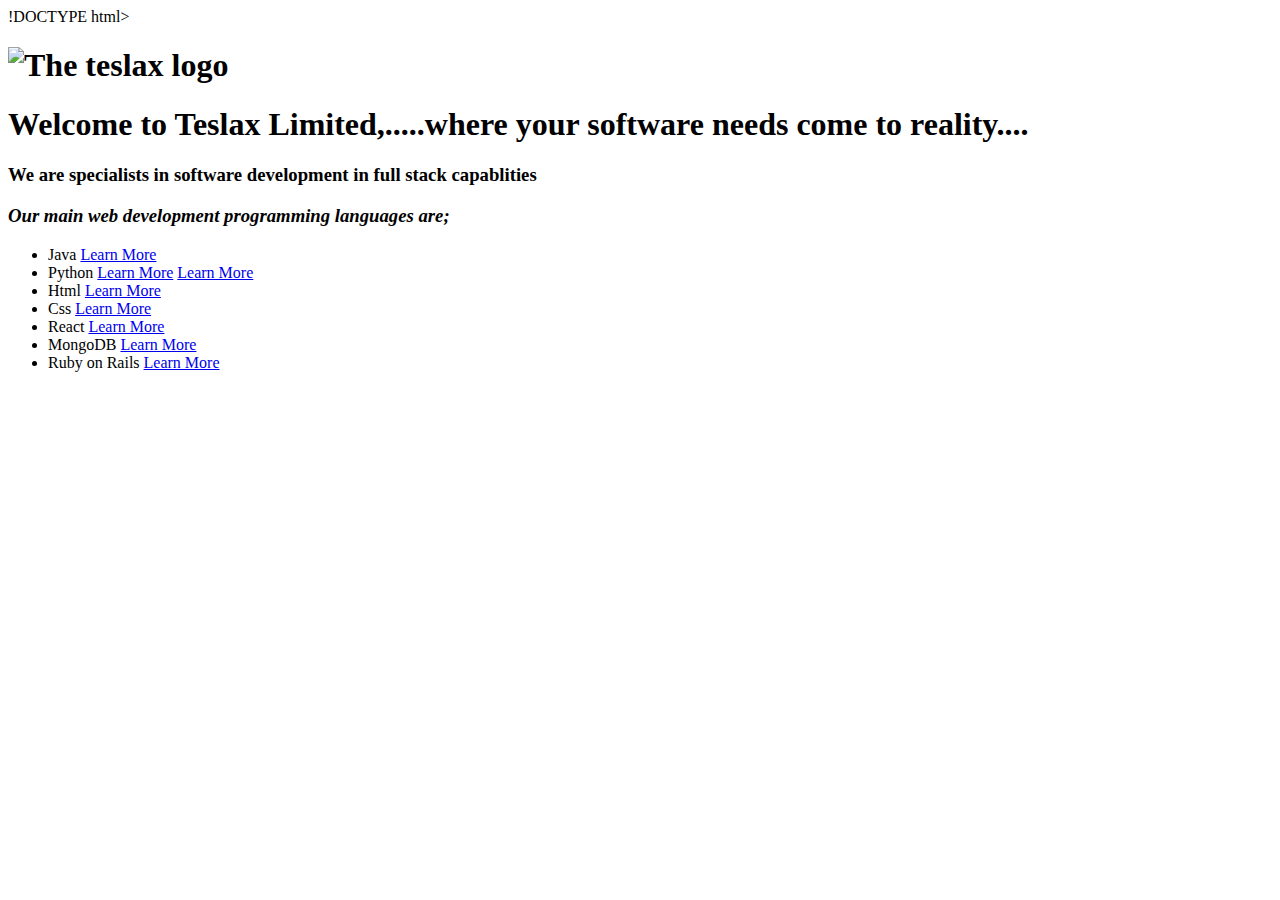
==== index.html @ 8a9ed1c5 "Adding index.html" ====
!DOCTYPE html>
<html lang="en">

<head>
    <meta charset="UTF-8">
    <title>Teslax Limited-We are web developers</title>
</head>
<h1> <img src="images/teslax.png" alt="The teslax logo"></h1>

<h1><strong>Welcome to Teslax Limited</strong>,.....where your software needs come to reality.... </h1>
<h3>We are specialists in software development in full stack capablities</h3>

<body>
    <h3><em>Our main web development programming languages are;</em></h3>
    <ul>
        <li>Java
            <a href="www.teslaxlimited.com/java"></a>
            <a href=./ "java.html"> Learn More</a>
        </li>

        <li>Python <a href="www.teslaxlimited.com/Python"> Learn More</a>
            <a href=./ "Python.html">Learn More</a>
        </li>

        <li>Html <a href=./ "Html.html"> Learn More</a> </li>
        <li>Css <a href=./ "Css.html"> Learn More</a> </li>
        <li>React <a href=./ "React.html"> Learn More</a></li>
        <li> MongoDB <a href=./ "MongoDB.html"> Learn More</a> </li>
        <li>Ruby on Rails <a href=./ "Ruby.html"> Learn More</a> </li>

    </ul>

</body>

</html>
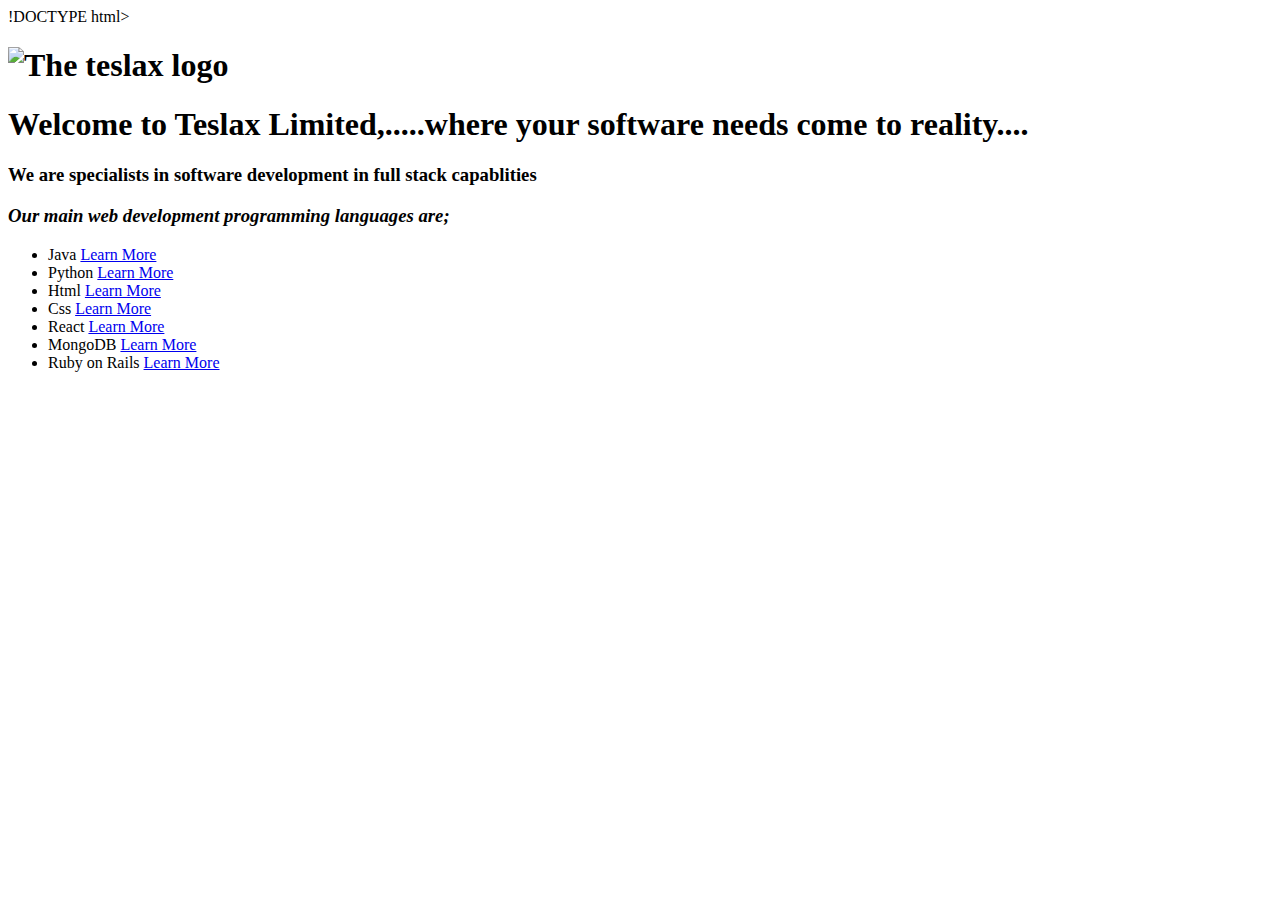
==== commit edc6975d: "Adding style by specifying background colour and the text colour for the paragraphs" ====
--- a/index.html
+++ b/index.html
@@ -5,6 +5,7 @@
     <meta charset="UTF-8">
     <title>Teslax Limited-We are web developers</title>
 </head>
+<link rel="stylesheet" href="styles.css">
 <h1> <img src="images/teslax.png" alt="The teslax logo"></h1>
 
 <h1><strong>Welcome to Teslax Limited</strong>,.....where your software needs come to reality.... </h1>
@@ -18,7 +19,8 @@
             <a href=./ "java.html"> Learn More</a>
         </li>
 
-        <li>Python <a href="www.teslaxlimited.com/Python"> Learn More</a>
+        <li>Python
+            <a href="www.teslaxlimited.com/Python"></a>
             <a href=./ "Python.html">Learn More</a>
         </li>
 
--- a/styles.css
+++ b/styles.css
@@ -0,0 +1,10 @@
+/*Styles.css*/
+
+div {
+    color: #ffffff;
+    background-color: #000000;
+}
+
+p {
+    color: red;
+}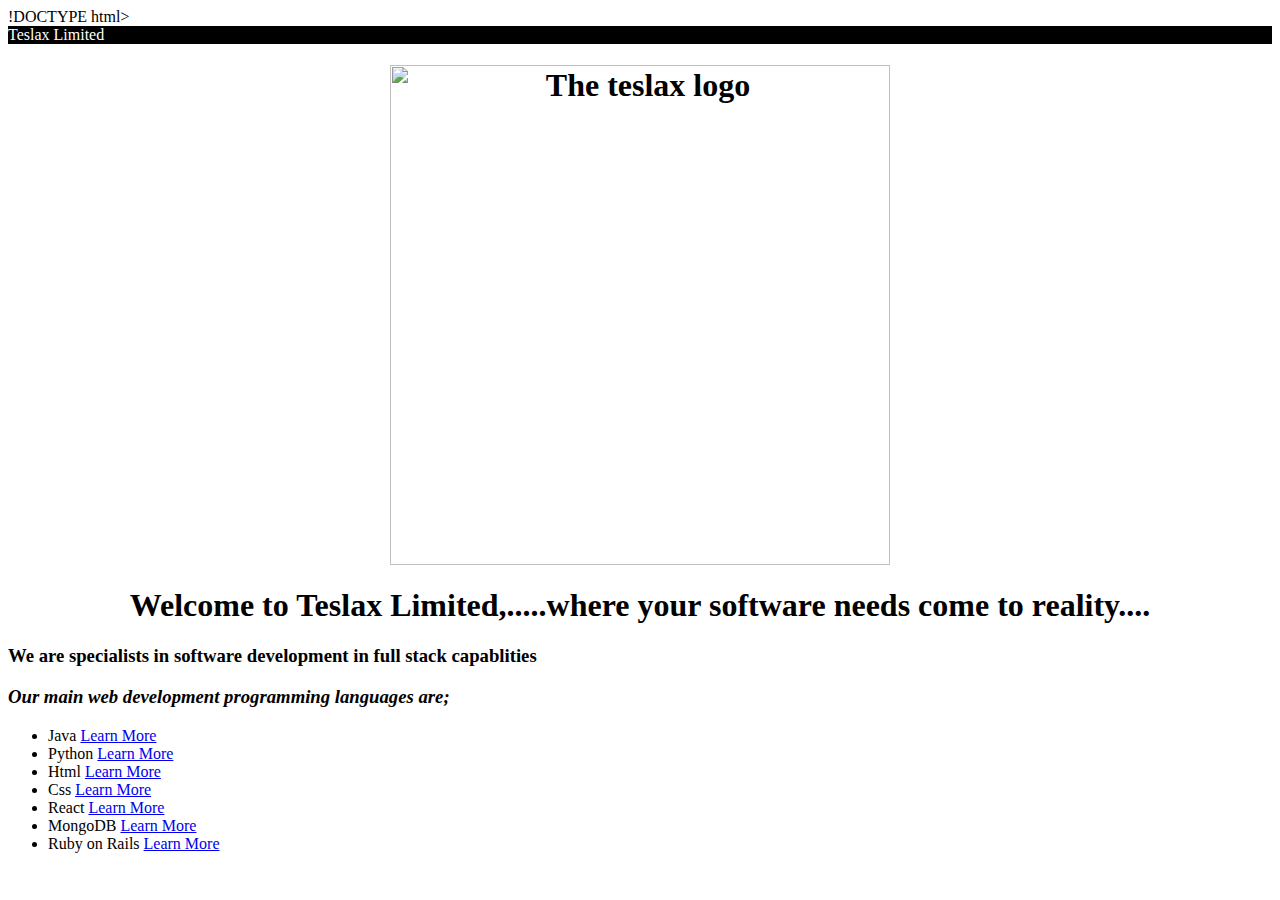
==== commit 7b443d15: "Adding style by specifying font family,size and colour" ====
--- a/index.html
+++ b/index.html
@@ -6,6 +6,7 @@
     <title>Teslax Limited-We are web developers</title>
 </head>
 <link rel="stylesheet" href="styles.css">
+<div class="title">Teslax Limited</div>
 <h1> <img src="images/teslax.png" alt="The teslax logo"></h1>
 
 <h1><strong>Welcome to Teslax Limited</strong>,.....where your software needs come to reality.... </h1>
--- a/styles.css
+++ b/styles.css
@@ -7,4 +7,26 @@
 
 p {
     color: red;
+}
+
+#title {
+    background-color: #0f43df;
+}
+
+img {
+    height: auto;
+    width: 500px;
+}
+
+h3 {
+    text-emphasis-color: rgb(8, 241, 8);
+    font-family: 'Times New Roman', Times, serif.italic;
+}
+
+h1 {
+    text-align: center;
+}
+
+h2 {
+    text-rendering: inherit;
 }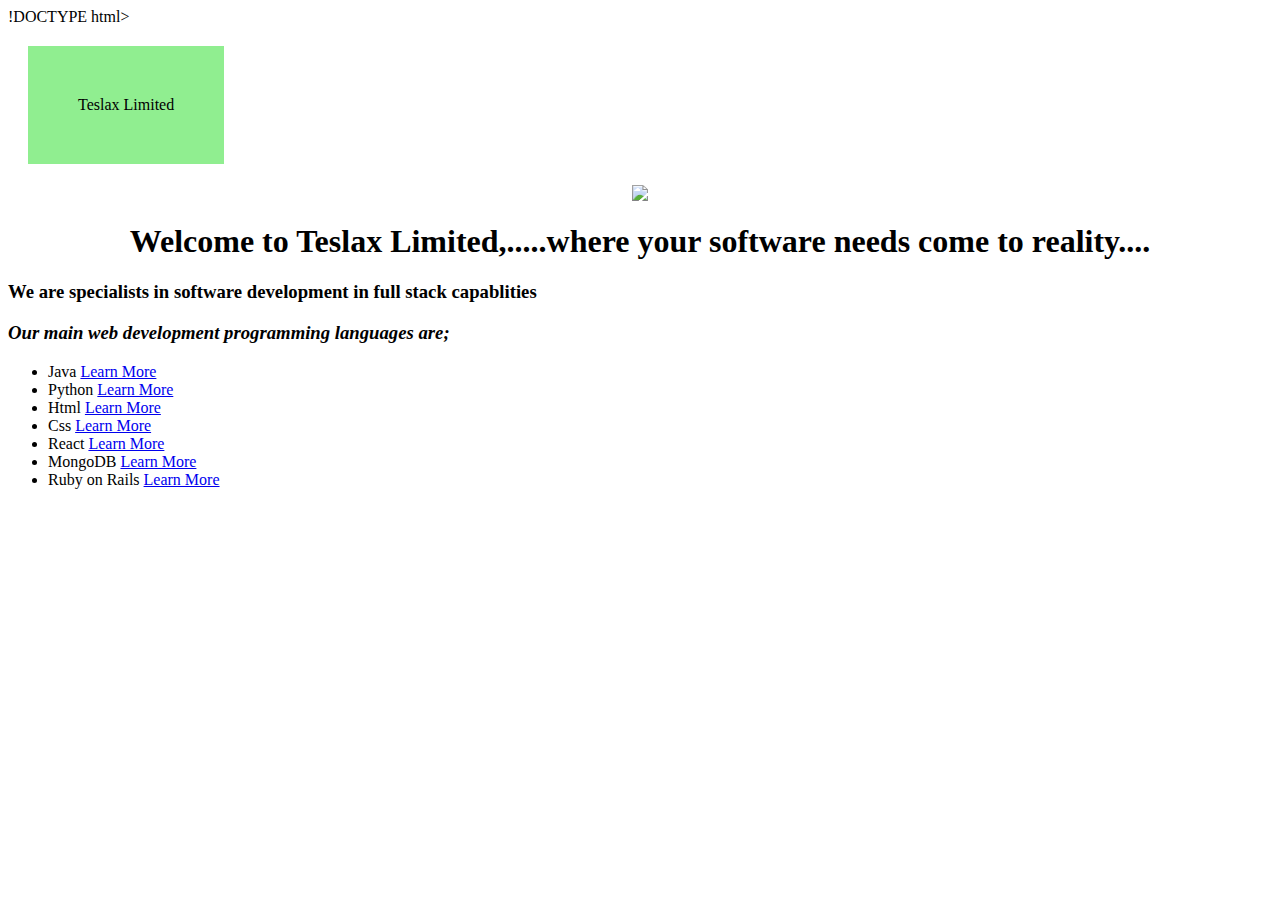
==== commit b4a1480c: "adding some axes on the flex box container for the file styles.css" ====
--- a/index.html
+++ b/index.html
@@ -4,35 +4,36 @@
 <head>
     <meta charset="UTF-8">
     <title>Teslax Limited-We are web developers</title>
+    <link rel="stylesheet" href="styles.css">
 </head>
-<link rel="stylesheet" href="styles.css">
+
 <div class="title">Teslax Limited</div>
-<h1> <img src="images/teslax.png" alt="The teslax logo"></h1>
+<h1> <img src="images/teslax.png" </h1>
 
-<h1><strong>Welcome to Teslax Limited</strong>,.....where your software needs come to reality.... </h1>
-<h3>We are specialists in software development in full stack capablities</h3>
+    <h1><strong>Welcome to Teslax Limited</strong>,.....where your software needs come to reality.... </h1>
+    <h3>We are specialists in software development in full stack capablities</h3>
 
-<body>
-    <h3><em>Our main web development programming languages are;</em></h3>
-    <ul>
-        <li>Java
-            <a href="www.teslaxlimited.com/java"></a>
-            <a href=./ "java.html"> Learn More</a>
-        </li>
+    <body>
+        <h3><em>Our main web development programming languages are;</em></h3>
+        <ul>
+            <li>Java
+                <a href="www.teslaxlimited.com/java"></a>
+                <a href=./ "java.html"> Learn More</a>
+            </li>
 
-        <li>Python
-            <a href="www.teslaxlimited.com/Python"></a>
-            <a href=./ "Python.html">Learn More</a>
-        </li>
+            <li>Python
+                <a href="www.teslaxlimited.com/Python"></a>
+                <a href=./ "Python.html">Learn More</a>
+            </li>
 
-        <li>Html <a href=./ "Html.html"> Learn More</a> </li>
-        <li>Css <a href=./ "Css.html"> Learn More</a> </li>
-        <li>React <a href=./ "React.html"> Learn More</a></li>
-        <li> MongoDB <a href=./ "MongoDB.html"> Learn More</a> </li>
-        <li>Ruby on Rails <a href=./ "Ruby.html"> Learn More</a> </li>
+            <li>Html <a href=./ "Html.html"> Learn More</a> </li>
+            <li>Css <a href=./ "Css.html"> Learn More</a> </li>
+            <li>React <a href=./ "React.html"> Learn More</a></li>
+            <li> MongoDB <a href=./ "MongoDB.html"> Learn More</a> </li>
+            <li>Ruby on Rails <a href=./ "Ruby.html"> Learn More</a> </li>
 
-    </ul>
+        </ul>
 
-</body>
+    </body>
 
 </html>--- a/styles.css
+++ b/styles.css
@@ -1,32 +1,80 @@
+    <<<<<<< HEAD
 /*Styles.css*/
 
 div {
-    color: #ffffff;
-    background-color: #000000;
+    color: #ffffff
 }
 
 p {
     color: red;
 }
 
-#title {
-    background-color: #0f43df;
+.flex container div {
+    flex: content;
+    background-color: lightgreen;
+    width: fit-content;
+    height: fit-content;
+    padding: 50px;
+    margin: 20px;
+    font: size 15px;
+    ;
 }
 
-img {
-    height: auto;
-    width: 500px;
-}
-
-h3 {
-    text-emphasis-color: rgb(8, 241, 8);
-    font-family: 'Times New Roman', Times, serif.italic;
+title {
+    flex-direction: row;
+    background-color: #0f43df;
 }
 
 h1 {
     text-align: center;
+    text-decoration-color: blue;
+    text-size-adjust: auto;
+    font-style: normal;
 }
 
 h2 {
     text-rendering: inherit;
-}+}
+
+=======
+/*Styles.css*/
+
+div {
+    color: #ffffff
+}
+
+p {
+    color: red;
+}
+
+div {
+    flex: content;
+    background-color: lightgreen;
+    width: fit-content;
+    height: fit-content;
+    padding: 50px;
+    margin: 20px;
+}
+
+#title {
+    background-color: #0f43df;
+    img {
+        height: auto;
+        width: 500px;
+        padding: 50px;
+        margin: 20px;
+    }
+     ::-webkit-validation-bubble-text-block h3 {
+        text-emphasis-color: rgb(8, 241, 8);
+        font-family: 'Times New Roman', Times, serif.italic;
+    }
+    h1 {
+        text-align: center;
+        text-decoration-color: blue;
+        text-size-adjust: auto;
+        font-style: normal;
+    }
+    h2 {
+        text-rendering: inherit;
+    }
+    >>>>>>>598cab654a5725d5e433f1e209b9fd081656fca0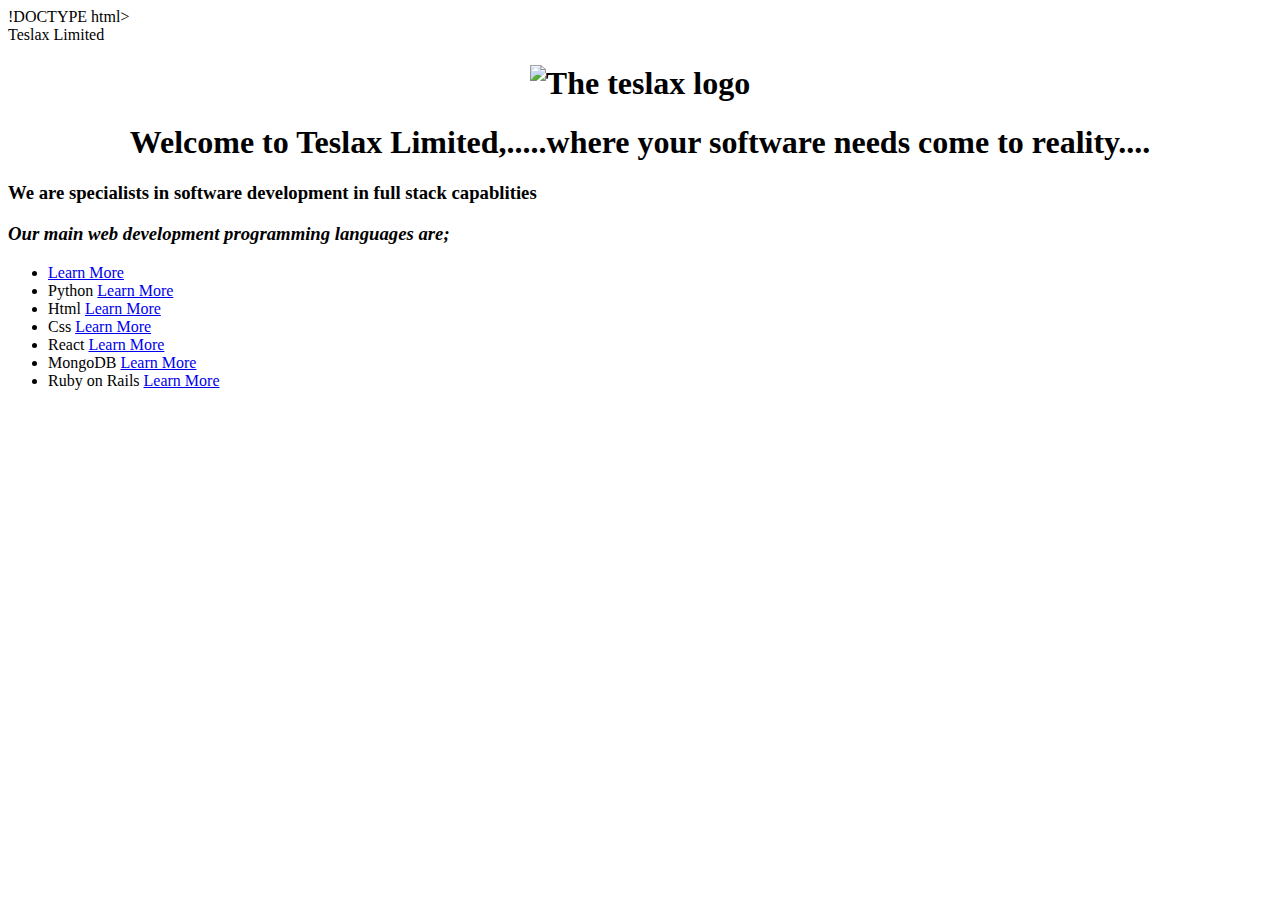
==== commit a0e5951a: "editing java user file" ====
--- a/index.html
+++ b/index.html
@@ -8,32 +8,32 @@
 </head>
 
 <div class="title">Teslax Limited</div>
-<h1> <img src="images/teslax.png" </h1>
+<h1> <img src="images/teslax.png" alt="The teslax logo"></h1>
 
-    <h1><strong>Welcome to Teslax Limited</strong>,.....where your software needs come to reality.... </h1>
-    <h3>We are specialists in software development in full stack capablities</h3>
+<h1><strong>Welcome to Teslax Limited</strong>,.....where your software needs come to reality.... </h1>
+<h3>We are specialists in software development in full stack capablities</h3>
 
-    <body>
-        <h3><em>Our main web development programming languages are;</em></h3>
-        <ul>
-            <li>Java
-                <a href="www.teslaxlimited.com/java"></a>
-                <a href=./ "java.html"> Learn More</a>
-            </li>
+<body>
+    <h3><em>Our main web development programming languages are;</em></h3>
+    <ul>
+        <li>
+            <a href="www.teslaxlimited.com/java"></a>
+            <a href=./ "java.html"> Learn More</a>
+        </li>
 
-            <li>Python
-                <a href="www.teslaxlimited.com/Python"></a>
-                <a href=./ "Python.html">Learn More</a>
-            </li>
+        <li>Python
+            <a href="www.teslaxlimited.com/Python"></a>
+            <a href=./ "Python.html">Learn More</a>
+        </li>
 
-            <li>Html <a href=./ "Html.html"> Learn More</a> </li>
-            <li>Css <a href=./ "Css.html"> Learn More</a> </li>
-            <li>React <a href=./ "React.html"> Learn More</a></li>
-            <li> MongoDB <a href=./ "MongoDB.html"> Learn More</a> </li>
-            <li>Ruby on Rails <a href=./ "Ruby.html"> Learn More</a> </li>
+        <li>Html <a href=./ "Html.html"> Learn More</a> </li>
+        <li>Css <a href=./ "Css.html"> Learn More</a> </li>
+        <li>React <a href=./ "React.html"> Learn More</a></li>
+        <li> MongoDB <a href=./ "MongoDB.html"> Learn More</a> </li>
+        <li>Ruby on Rails <a href=./ "Ruby.html"> Learn More</a> </li>
 
-        </ul>
+    </ul>
 
-    </body>
+</body>
 
 </html>--- a/styles.css
+++ b/styles.css
@@ -1,80 +1,16 @@
-    <<<<<<< HEAD
-/*Styles.css*/
-
-div {
-    color: #ffffff
-}
-
-p {
-    color: red;
-}
-
-.flex container div {
-    flex: content;
-    background-color: lightgreen;
-    width: fit-content;
-    height: fit-content;
-    padding: 50px;
-    margin: 20px;
-    font: size 15px;
-    ;
-}
-
-title {
-    flex-direction: row;
-    background-color: #0f43df;
-}
-
-h1 {
-    text-align: center;
-    text-decoration-color: blue;
-    text-size-adjust: auto;
-    font-style: normal;
-}
-
-h2 {
-    text-rendering: inherit;
-}
-
-=======
-/*Styles.css*/
-
-div {
-    color: #ffffff
-}
-
-p {
-    color: red;
-}
-
-div {
-    flex: content;
-    background-color: lightgreen;
-    width: fit-content;
-    height: fit-content;
-    padding: 50px;
-    margin: 20px;
-}
-
-#title {
-    background-color: #0f43df;
-    img {
-        height: auto;
-        width: 500px;
-        padding: 50px;
-        margin: 20px;
-    }
-     ::-webkit-validation-bubble-text-block h3 {
-        text-emphasis-color: rgb(8, 241, 8);
-        font-family: 'Times New Roman', Times, serif.italic;
-    }
-    h1 {
-        text-align: center;
-        text-decoration-color: blue;
-        text-size-adjust: auto;
-        font-style: normal;
-    }
-    h2 {
-        text-rendering: inherit;
-    }
-    >>>>>>>598cab654a5725d5e433f1e209b9fd081656fca0+        /*Styles.css*/
+        
+        .blue {
+            color: rgb(0, 26, 255);
+        }
+        
+        h1 {
+            text-align: center;
+            text-decoration-color: rgb(72, 255, 0);
+            text-size-adjust: auto;
+            font-style: normal;
+        }
+        
+        h2 {
+            text-rendering: inherit;
+        }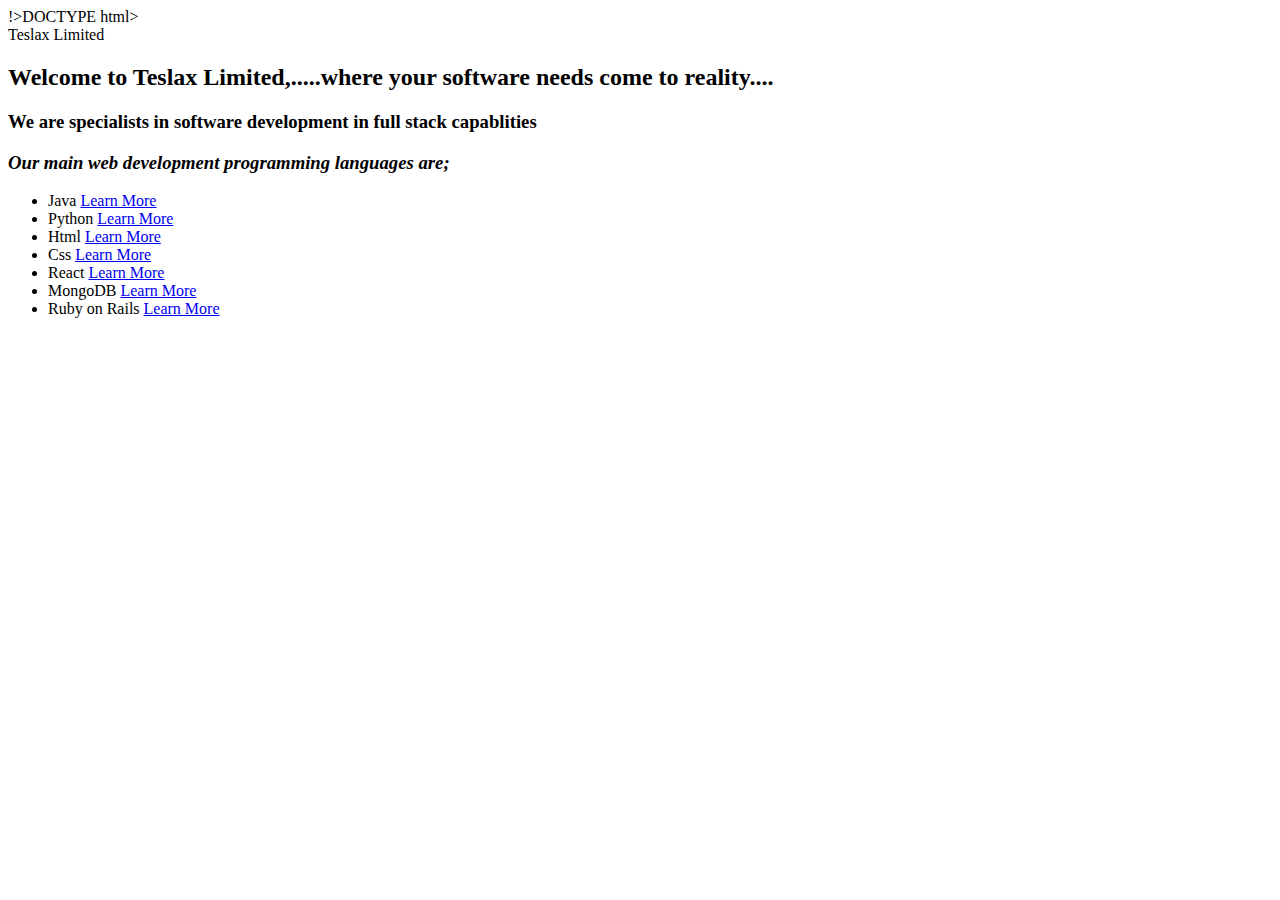
==== commit ebe8c821: "index.html deletion" ====
--- a/index.html
+++ b/index.html
@@ -1,4 +1,4 @@
-!DOCTYPE html>
+!>DOCTYPE html>
 <html lang="en">
 
 <head>
@@ -8,15 +8,16 @@
 </head>
 
 <div class="title">Teslax Limited</div>
-<h1> <img src="images/teslax.png" alt="The teslax logo"></h1>
+<text-slider>
+    <h2><strong>Welcome to Teslax Limited</strong>,.....where your software needs come to reality.... </h2>
+</text-slider>
 
-<h1><strong>Welcome to Teslax Limited</strong>,.....where your software needs come to reality.... </h1>
 <h3>We are specialists in software development in full stack capablities</h3>
 
 <body>
     <h3><em>Our main web development programming languages are;</em></h3>
     <ul>
-        <li>
+        <li>Java
             <a href="www.teslaxlimited.com/java"></a>
             <a href=./ "java.html"> Learn More</a>
         </li>
@@ -35,5 +36,5 @@
     </ul>
 
 </body>
-
-</html>+<script src="scripts/main.js" </script>
+    html--- a/styles.css
+++ b/styles.css
@@ -1,13 +1,17 @@
         /*Styles.css*/
         
-        .blue {
-            color: rgb(0, 26, 255);
+        body {
+            background-color: aquamarine text-align: center
+        }
+        
+        title {
+            color: rgb(0, 255, 34);
         }
         
         h1 {
             text-align: center;
             text-decoration-color: rgb(72, 255, 0);
-            text-size-adjust: auto;
+            text-decoration-color: blue;
             font-style: normal;
         }
         
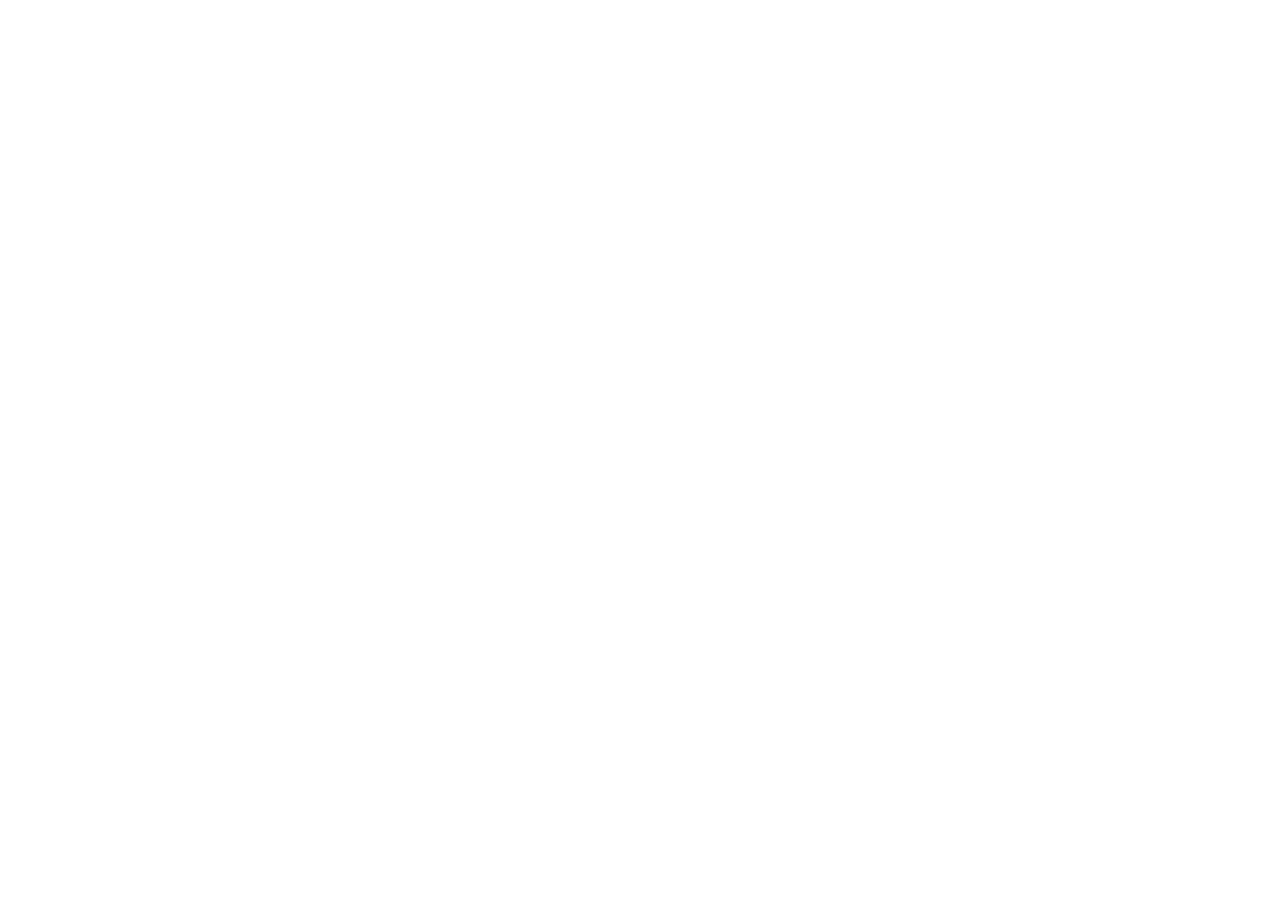
==== commit c8839595: "styles.css content deletion" ====
--- a/index.html
+++ b/index.html
@@ -1,40 +1,15 @@
-!>DOCTYPE html>
+<!DOCTYPE html>
 <html lang="en">
 
 <head>
     <meta charset="UTF-8">
-    <title>Teslax Limited-We are web developers</title>
-    <link rel="stylesheet" href="styles.css">
+    <meta http-equiv="X-UA-Compatible" content="IE=edge">
+    <meta name="viewport" content="width=device-width, initial-scale=1.0">
+    <title>Teslax limited..your web developer</title>
 </head>
 
-<div class="title">Teslax Limited</div>
-<text-slider>
-    <h2><strong>Welcome to Teslax Limited</strong>,.....where your software needs come to reality.... </h2>
-</text-slider>
-
-<h3>We are specialists in software development in full stack capablities</h3>
-
 <body>
-    <h3><em>Our main web development programming languages are;</em></h3>
-    <ul>
-        <li>Java
-            <a href="www.teslaxlimited.com/java"></a>
-            <a href=./ "java.html"> Learn More</a>
-        </li>
-
-        <li>Python
-            <a href="www.teslaxlimited.com/Python"></a>
-            <a href=./ "Python.html">Learn More</a>
-        </li>
-
-        <li>Html <a href=./ "Html.html"> Learn More</a> </li>
-        <li>Css <a href=./ "Css.html"> Learn More</a> </li>
-        <li>React <a href=./ "React.html"> Learn More</a></li>
-        <li> MongoDB <a href=./ "MongoDB.html"> Learn More</a> </li>
-        <li>Ruby on Rails <a href=./ "Ruby.html"> Learn More</a> </li>
-
-    </ul>
 
 </body>
-<script src="scripts/main.js" </script>
-    html+
+</html>